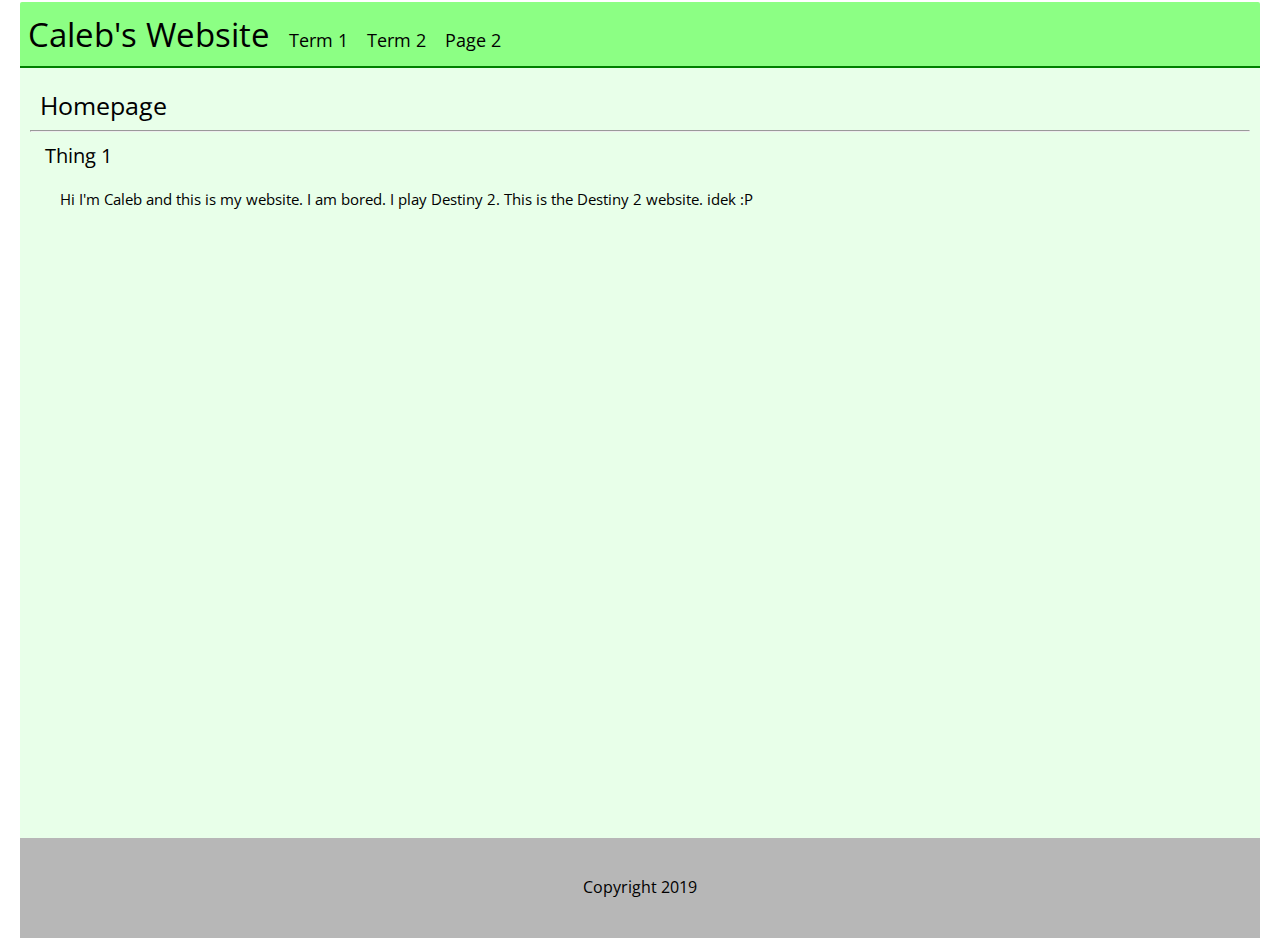
==== index.html @ c253a2b2 "Add files via upload" ====
<!DOCTYPE html>
<html>
<head>
    <title> Caleb's Homepage </title>
    <link href="main.css" rel="stylesheet">
</head>
<body>
	<header>
    <a href="index.html"><p class="Logo"> Caleb's Website </p></a>
	<!–– Page Nav \/ ––>
		<a style="margin-left: 15px;" href="Work1.html"> Term 1 </a>
    		
        <a style="margin-left: 15px;" href="Work2.html"> Term 2 </a>
	
		<a style="margin-left: 15px;" href="Page2.html"> Page 2 </a>
    <!–– Page Nav ^^ ––>
    </header>
	
	<div></div>
    
	<section>
		<p class="Pagehead"> Homepage </p>
	    
	<hr>
		
		<p class="Subhead"> Thing 1 </p>
		<p class="Subtext"> 
			Hi I'm Caleb and this is my website. I am bored. I play Destiny 2.<a href="https://bungie.net" class="Link"> This is the Destiny 2 website. </a>idek :P
        </p>
    </section>
	
    <footer>
		<br>
    	<p> Copyright 2019 </p>
    </footer>
    
</body>
</html>
---- main.css ----
@import url('https://fonts.googleapis.com/css?family=Open+Sans');

body {
    background-color: white;
    margin-left: 20px;
    margin-bottom: 2px;
    margin-top: 2px;
    margin-right: 20px;
	font-family: 'Open Sans', cursive;
	background-color: white;
	cursor: inherit;
}

Header {
	background-color: rgb(140, 255, 132);
	padding: 7.5px;
	border-top-left-radius: 2px;
	border-top-right-radius: 2px;
	vertical-align: middle;
}
Footer {
	background-color: rgb(183, 183, 183);
	height: 100px;
	text-align: center;
	bottom: 0px;
}
Section {
	background-color: rgb(232, 255, 233);
	padding: 10px;
	min-height: 750px;
}

.Logo {
    color: black;
    font-size: 32.5px;
    display: inline-block;
    margin-bottom: 2px;
    margin-top: 2px;
}

a {
	text-decoration: none;
	color: black;
	display: inline-block;
	font-size: 17.5px;
	transition: 0.125s;
	text-align: right;
}
a:hover {
	color: rgb(100,100,100);
	font-size: 17.5px;
	transition: 0.125s;
}

.Pagehead {
    color: rgb(0,0,0);
    font-size: 25px;
    margin-left: 10px;
    margin-bottom: 5px;
    margin-top: 10px;
}
.Subhead {
    color: rgb(0,0,0);
    font-size: 20px;
    margin-left: 15px;
    margin-bottom: 5px;
    margin-top: 10px;
}
.Subtext {
    color: rgb(0,0,0);
    font-size: 15px;
    text-align: justify;
    width: auto;
    display: inline-block;
    margin-bottom: 10px;
    margin-left: 30px;
}
.Link {
    text-decoration: none;
    color: black;
    display: inline;
	font-size: 15px;
	cursor: pointer;
}
.Link:hover {
    color: lightgrey;
	font-size: 15px;
}

div {
	border-top: 2px solid green;
}

.Image {
    width: 350px;
    display: inline-block;
    padding: 4px;
    background-color: black;
    border-radius: 2.75px;
}
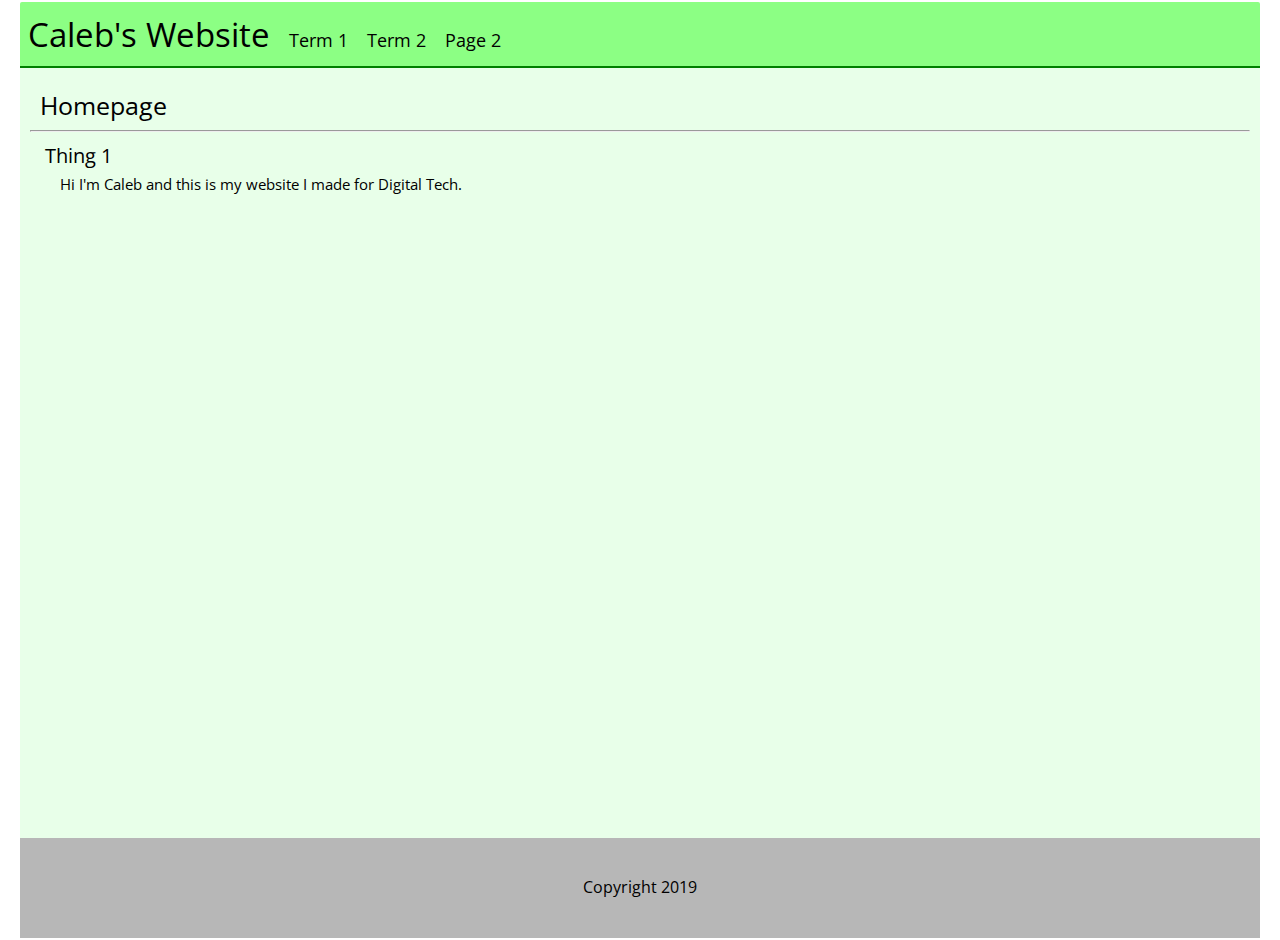
==== commit 557b3d7e: "Add files via upload" ====
--- a/index.html
+++ b/index.html
@@ -25,7 +25,7 @@
 		
 		<p class="Subhead"> Thing 1 </p>
 		<p class="Subtext"> 
-			Hi I'm Caleb and this is my website. I am bored. I play Destiny 2.<a href="https://bungie.net" class="Link"> This is the Destiny 2 website. </a>idek :P
+			Hi I'm Caleb and this is my website I made for Digital Tech.
         </p>
     </section>
 	
--- a/main.css
+++ b/main.css
@@ -8,7 +8,6 @@
     margin-right: 20px;
 	font-family: 'Open Sans', cursive;
 	background-color: white;
-	cursor: inherit;
 }
 
 Header {
@@ -63,7 +62,7 @@
     color: rgb(0,0,0);
     font-size: 20px;
     margin-left: 15px;
-    margin-bottom: 5px;
+    margin-bottom: -10px;
     margin-top: 10px;
 }
 .Subtext {
@@ -72,7 +71,7 @@
     text-align: justify;
     width: auto;
     display: inline-block;
-    margin-bottom: 10px;
+    margin-bottom: 0px;
     margin-left: 30px;
 }
 .Link {
@@ -97,4 +96,14 @@
     padding: 4px;
     background-color: black;
     border-radius: 2.75px;
+}
+
+.Subbold {
+    color: rgb(0,0,0);
+    font-size: 18px;
+    text-align: justify;
+    width: auto;
+    display: inline-block;
+    margin-bottom: -20px;
+    margin-left: 20px;
 }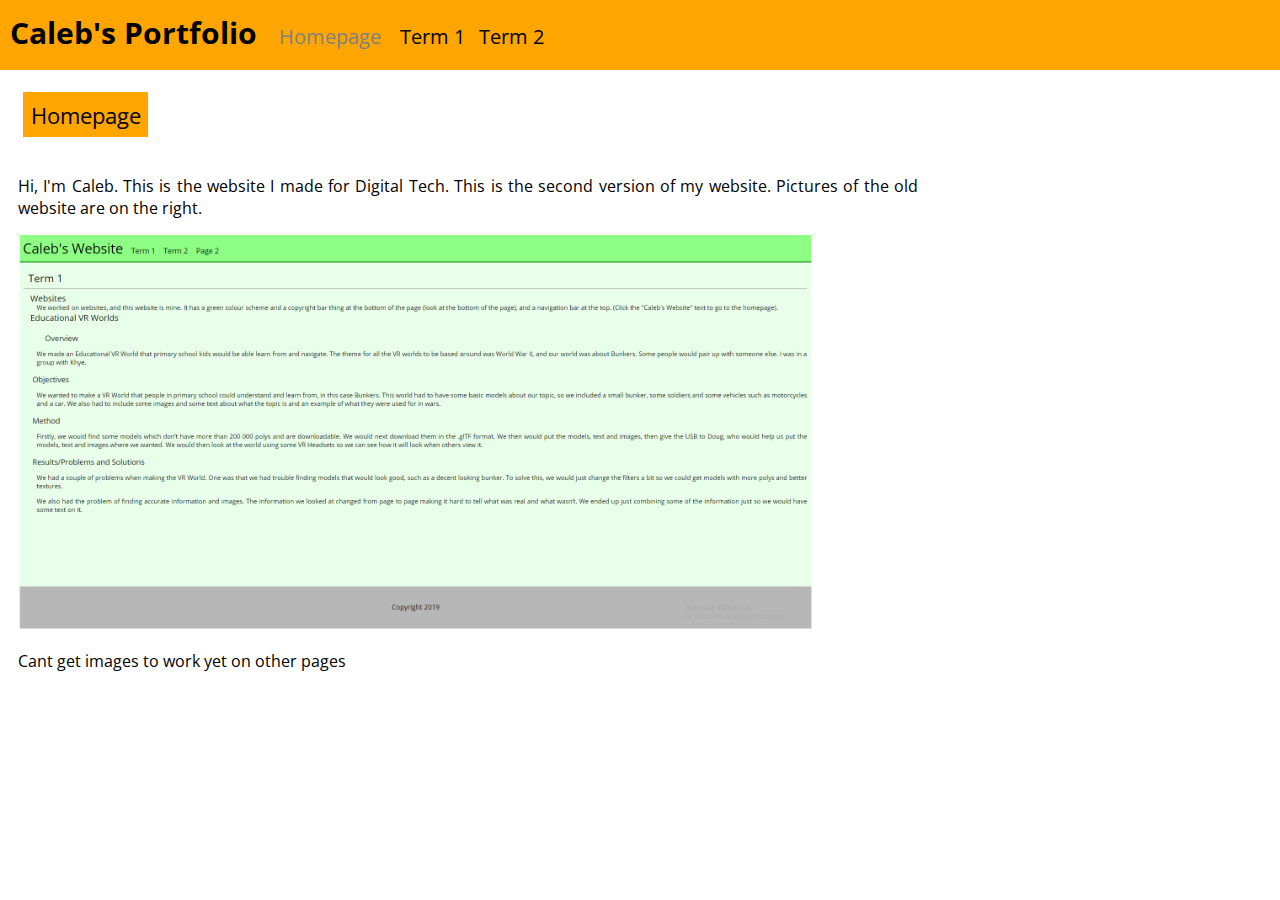
==== commit 9c4f3dcf: "Add files via upload" ====
--- a/index.html
+++ b/index.html
@@ -1,38 +1,23 @@
-<!DOCTYPE html>
-<html>
-<head>
-    <title> Caleb's Homepage </title>
-    <link href="main.css" rel="stylesheet">
-</head>
-<body>
-	<header>
-    <a href="index.html"><p class="Logo"> Caleb's Website </p></a>
-	<!–– Page Nav \/ ––>
-		<a style="margin-left: 15px;" href="Work1.html"> Term 1 </a>
-    		
-        <a style="margin-left: 15px;" href="Work2.html"> Term 2 </a>
-	
-		<a style="margin-left: 15px;" href="Page2.html"> Page 2 </a>
-    <!–– Page Nav ^^ ––>
-    </header>
-	
-	<div></div>
-    
-	<section>
-		<p class="Pagehead"> Homepage </p>
-	    
-	<hr>
-		
-		<p class="Subhead"> Thing 1 </p>
-		<p class="Subtext"> 
-			Hi I'm Caleb and this is my website I made for Digital Tech.
-        </p>
-    </section>
-	
-    <footer>
-		<br>
-    	<p> Copyright 2019 </p>
-    </footer>
-    
-</body>
-</html>+<DOCTYPE!HTML>
+    <html>
+        <head>
+        <title> Homepage </title>
+        <link rel="stylesheet" href="main.css" type="text/css">
+        </head>
+        <body>
+            
+        <div class="nav">
+            <h1 class="heading"> Caleb's Portfolio </h1>
+        
+            <p class="onpage"> Homepage </p> <a href="page1.html"> Term 1 </a> <a href="page2.html"> Term 2 </a>
+        </div>
+        
+        <p class="header"> Homepage </p>
+        
+            <br>
+            <p style="display: inline-block; vertical-align: top; margin-right: 100px;"> Hi, I'm Caleb. This is the website I made for Digital Tech. This is the second version of my website. Pictures of the old website are on the right.</p><a href="oldwebsitehompage.PNG"><img src="oldwebsitehompage.PNG" align="right" style="width: 800px; display: inline-block;"></a>
+            <br>
+            <p style="display: inline-block; vertical-align: top; margin-right: 100px;">Cant get images to work yet on other pages</p>
+                
+        </body>
+    </html>--- a/main.css
+++ b/main.css
@@ -1,109 +1,62 @@
-@import url('https://fonts.googleapis.com/css?family=Open+Sans');
+@import url('https://fonts.googleapis.com/css?family=Open+Sans&display=swap');
 
 body {
     background-color: white;
-    margin-left: 20px;
-    margin-bottom: 2px;
-    margin-top: 2px;
-    margin-right: 20px;
-	font-family: 'Open Sans', cursive;
-	background-color: white;
+    font-family: Open Sans, Calibri;
 }
 
-Header {
-	background-color: rgb(140, 255, 132);
-	padding: 7.5px;
-	border-top-left-radius: 2px;
-	border-top-right-radius: 2px;
-	vertical-align: middle;
-}
-Footer {
-	background-color: rgb(183, 183, 183);
-	height: 100px;
-	text-align: center;
-	bottom: 0px;
-}
-Section {
-	background-color: rgb(232, 255, 233);
-	padding: 10px;
-	min-height: 750px;
+p {
+    margin-right: 10px;
+    margin-left: 10px;
+    text-align: justify;
+    max-width: 900px;
 }
 
-.Logo {
-    color: black;
-    font-size: 32.5px;
+.nav {
+    background-color: orange;
+    margin-left: -8px;
+    margin-right: -8px;
+    margin-top: -15px;
+    padding: 10px;
+    padding-bottom: 0px;
+}
+
+.header {
+    font-size: 22px;
+    font-family: Open Sans, Calibri;
+    padding: 7.5px;
+    background-color: orange;
     display: inline-block;
-    margin-bottom: 2px;
-    margin-top: 2px;
+    margin-left: 15px;
+}
+
+.onpage {
+    font-family: Open Sans, Calibri; 
+    font-size: 20px; 
+    display: inline-block; 
+    color: grey;
+}
+
+.heading {
+    font-size: 30px;
+    font-family: Open Sans, Calibri;
+    display: inline-block;
+    margin-right: 7.5px;
+    margin-top: 1px;
+    margin-bottom: 10px;
+}
+
+.text {
+    font-family: Open Sans, Calibri;
+    font-size: 22.5px
 }
 
 a {
-	text-decoration: none;
-	color: black;
-	display: inline-block;
-	font-size: 17.5px;
-	transition: 0.125s;
-	text-align: right;
-}
-a:hover {
-	color: rgb(100,100,100);
-	font-size: 17.5px;
-	transition: 0.125s;
-}
-
-.Pagehead {
-    color: rgb(0,0,0);
-    font-size: 25px;
-    margin-left: 10px;
-    margin-bottom: 5px;
-    margin-top: 10px;
-}
-.Subhead {
-    color: rgb(0,0,0);
-    font-size: 20px;
-    margin-left: 15px;
-    margin-bottom: -10px;
-    margin-top: 10px;
-}
-.Subtext {
-    color: rgb(0,0,0);
-    font-size: 15px;
-    text-align: justify;
-    width: auto;
-    display: inline-block;
-    margin-bottom: 0px;
-    margin-left: 30px;
-}
-.Link {
     text-decoration: none;
     color: black;
-    display: inline;
-	font-size: 15px;
-	cursor: pointer;
-}
-.Link:hover {
-    color: lightgrey;
-	font-size: 15px;
-}
-
-div {
-	border-top: 2px solid green;
-}
-
-.Image {
-    width: 350px;
+    font-family: Open Sans, Calibri;
+    font-size: 20px;
     display: inline-block;
-    padding: 4px;
-    background-color: black;
-    border-radius: 2.75px;
-}
-
-.Subbold {
-    color: rgb(0,0,0);
-    font-size: 18px;
-    text-align: justify;
-    width: auto;
-    display: inline-block;
-    margin-bottom: -20px;
-    margin-left: 20px;
+    margin-left:5px;
+    margin-right: 5px;
 }